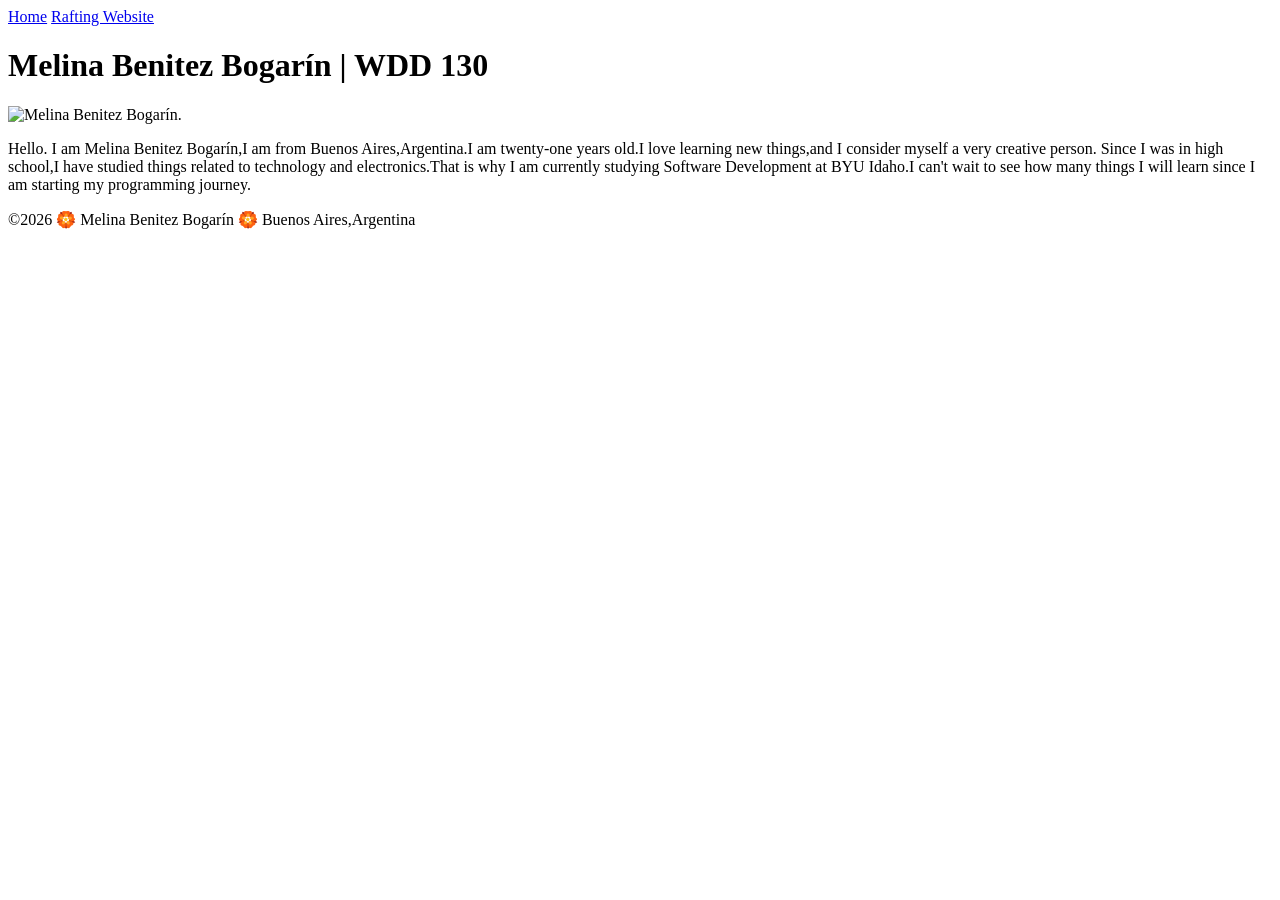
==== index.html @ 6902017c "Add files via upload" ====
<!DOCTYPE html>
<html lang="en-US">
  <head>
      <meta charset="UTF-8">
      <meta name="viewport" content="width=device-width, initial-scale=1.0">
      <title>Melina Benitez Bogarín | WDD 130</title>
  </head>
  <body>
      <header>
         <nav>
              <a href="#">Home</a>
              <a href="wwr/">Rafting Website</a>
         </nav>
      </header>
      <main>
           <h1>Melina Benitez Bogarín | WDD 130 </h1>
           <img src="./images/profile.jpg" alt="Melina Benitez Bogarín.">
           <p>Hello. I am Melina Benitez Bogarín,I am from Buenos Aires,Argentina.I am twenty-one years old.I love learning new things,and I consider myself a very creative person. Since I was in high school,I have studied things related to technology and electronics.That is why I am currently studying Software Development at BYU Idaho.I can't wait to see how many things I will learn since I am starting my programming journey.</p>
      </main>
      <footer>
            <p>©2026 🏵️ Melina Benitez Bogarín 🏵️ Buenos Aires,Argentina</p>
      </footer>
  </body>
</html>
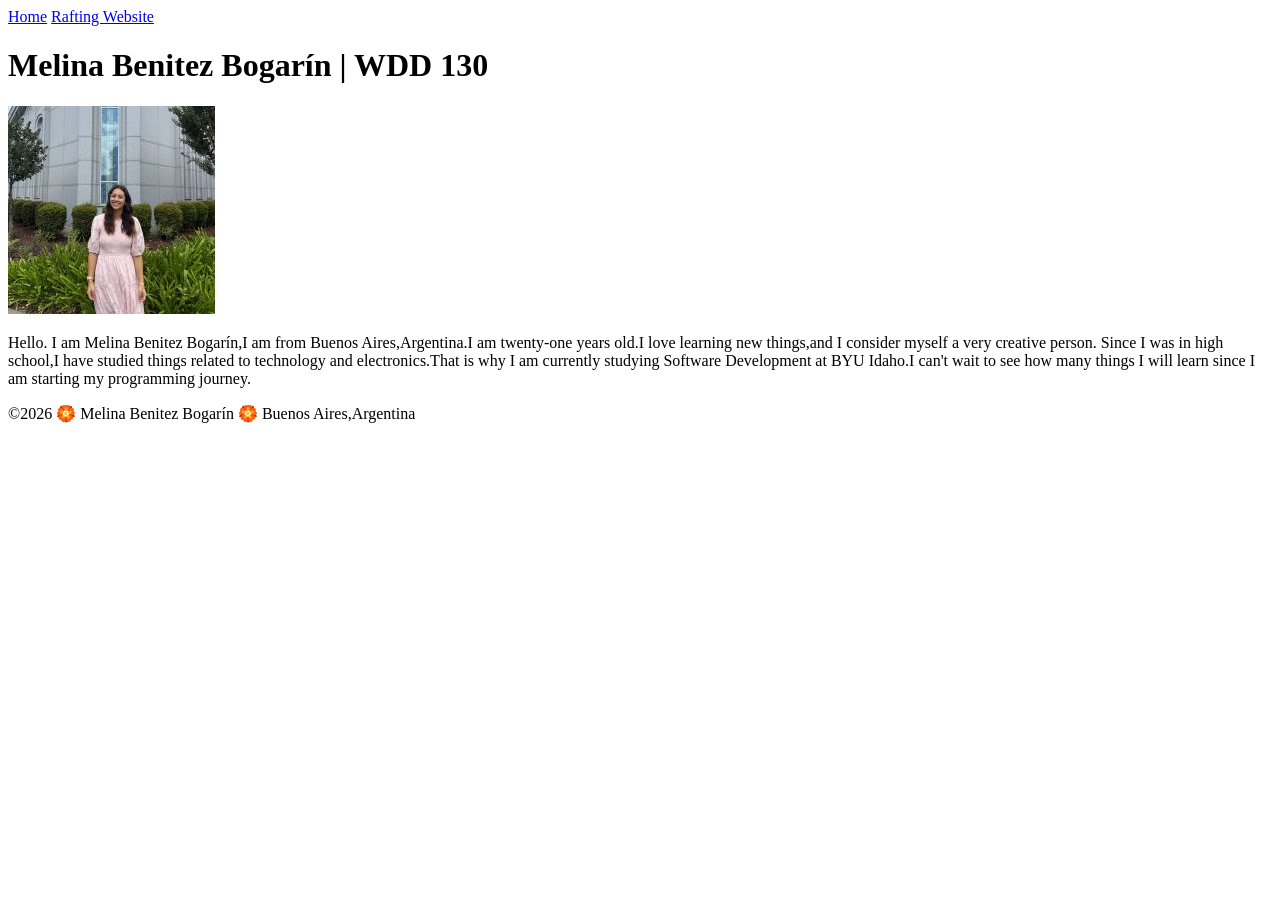
==== commit e581dcfd: "Add files via upload" ====
--- a/index.html
+++ b/index.html
@@ -1,24 +1,31 @@
 <!DOCTYPE html>
 <html lang="en-US">
-  <head>
-      <meta charset="UTF-8">
-      <meta name="viewport" content="width=device-width, initial-scale=1.0">
-      <title>Melina Benitez Bogarín | WDD 130</title>
-  </head>
-  <body>
-      <header>
-         <nav>
-              <a href="#">Home</a>
-              <a href="wwr/">Rafting Website</a>
-         </nav>
-      </header>
-      <main>
-           <h1>Melina Benitez Bogarín | WDD 130 </h1>
-           <img src="./images/profile.jpg" alt="Melina Benitez Bogarín.">
-           <p>Hello. I am Melina Benitez Bogarín,I am from Buenos Aires,Argentina.I am twenty-one years old.I love learning new things,and I consider myself a very creative person. Since I was in high school,I have studied things related to technology and electronics.That is why I am currently studying Software Development at BYU Idaho.I can't wait to see how many things I will learn since I am starting my programming journey.</p>
-      </main>
-      <footer>
-            <p>©2026 🏵️ Melina Benitez Bogarín 🏵️ Buenos Aires,Argentina</p>
-      </footer>
-  </body>
+
+<head>
+    <meta charset="UTF-8">
+    <meta name="viewport" content="width=device-width, initial-scale=1.0">
+    <title>Melina Benitez Bogarin | WDD 130</title>
+</head>
+
+<body>
+    <header>
+        <nav>
+            <a href="#">Home</a>
+            <a href="wwr/">Rafting Website</a>
+        </nav>
+    </header>
+    <main>
+        <h1>Melina Benitez Bogarín | WDD 130 </h1>
+        <img src="images/profile.jpg" alt="Melina Benitez Bogarín">
+        <p>Hello. I am Melina Benitez Bogarín,I am from Buenos Aires,Argentina.I am twenty-one years
+            old.I love learning new things,and I consider myself a very creative person. Since I was
+            in high school,I have studied things related to technology and electronics.That is why I
+            am currently studying Software Development at BYU Idaho.I can't wait to see how many
+            things I will learn since I am starting my programming journey.</p>
+    </main>
+    <footer>
+        <p>©2026 🏵️ Melina Benitez Bogarín 🏵️ Buenos Aires,Argentina</p>
+    </footer>
+</body>
+
 </html>
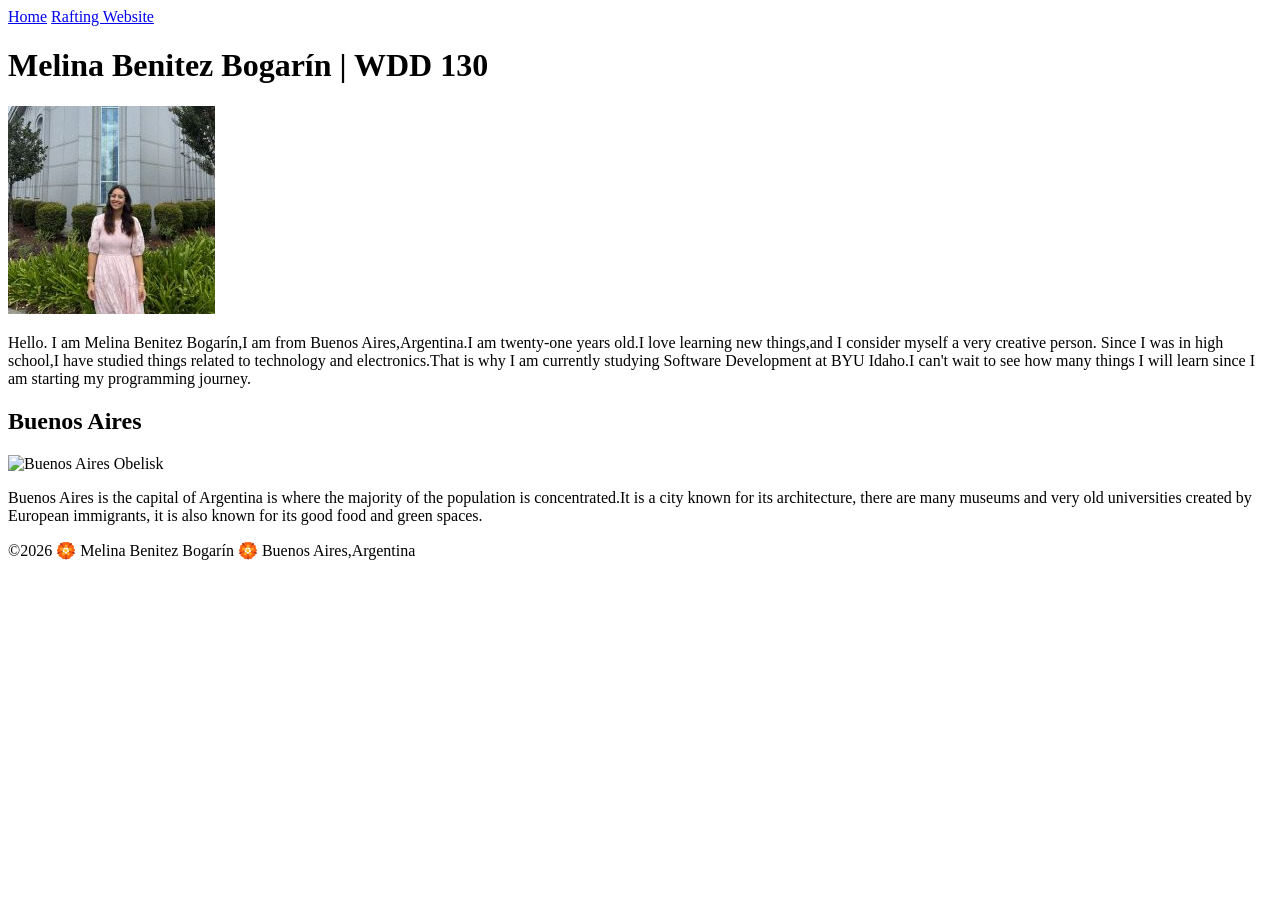
==== commit db5a5a4c: "." ====
--- a/index.html
+++ b/index.html
@@ -5,6 +5,10 @@
     <meta charset="UTF-8">
     <meta name="viewport" content="width=device-width, initial-scale=1.0">
     <title>Melina Benitez Bogarin | WDD 130</title>
+    <meta name="description"
+      content="This page of Melina Benitez,for the course Web Foundamentals of BYU-Idaho,has the purpose is to know her better with this page with continuous improvements">
+    <meta name="author" content="Melina Benitez Bogarín">
+    <link rel="stylesheet" href="styles/styles.css">
 </head>
 
 <body>
@@ -16,6 +20,7 @@
     </header>
     <main>
         <h1>Melina Benitez Bogarín | WDD 130 </h1>
+
         <img src="images/profile.jpg" alt="Melina Benitez Bogarín">
         <p>Hello. I am Melina Benitez Bogarín,I am from Buenos Aires,Argentina.I am twenty-one years
             old.I love learning new things,and I consider myself a very creative person. Since I was
@@ -23,6 +28,14 @@
             am currently studying Software Development at BYU Idaho.I can't wait to see how many
             things I will learn since I am starting my programming journey.</p>
     </main>
+    <aside>
+        <h2>Buenos Aires</h2>
+        <img src="images/buenosaires.jpg" alt="Buenos Aires Obelisk">
+        <p>Buenos Aires is the capital of Argentina is where the majority of the population is
+            concentrated.It is a city known for its architecture, there are many museums and very
+            old universities created by
+            European immigrants, it is also known for its good food and green spaces. </p>
+    </aside>
     <footer>
         <p>©2026 🏵️ Melina Benitez Bogarín 🏵️ Buenos Aires,Argentina</p>
     </footer>
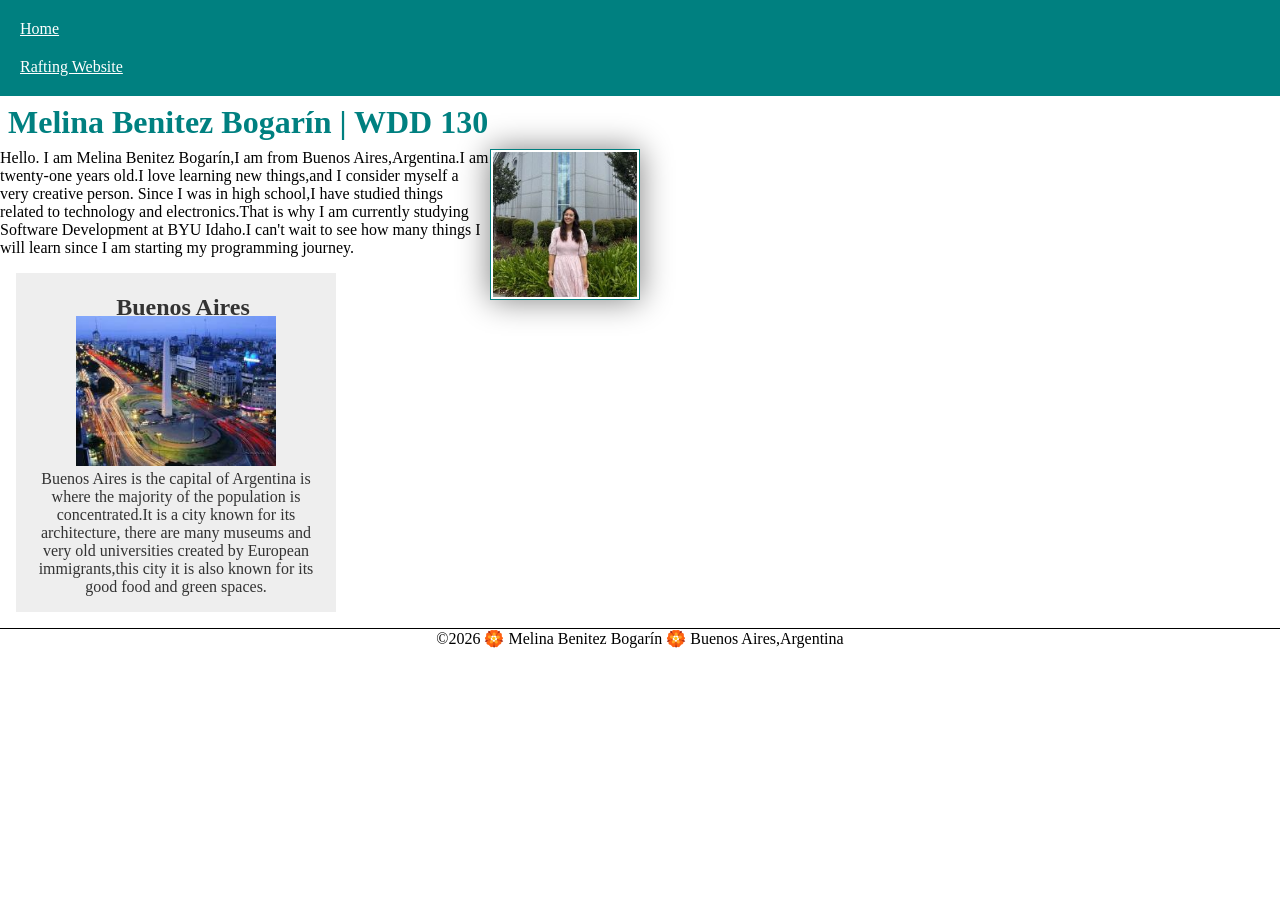
==== commit 4fa77b85: "index" ====
--- a/index.html
+++ b/index.html
@@ -34,7 +34,7 @@
         <p>Buenos Aires is the capital of Argentina is where the majority of the population is
             concentrated.It is a city known for its architecture, there are many museums and very
             old universities created by
-            European immigrants, it is also known for its good food and green spaces. </p>
+            European immigrants,this city it is also known for its good food and green spaces. </p>
     </aside>
     <footer>
         <p>©2026 🏵️ Melina Benitez Bogarín 🏵️ Buenos Aires,Argentina</p>
--- a/styles/styles.css
+++ b/styles/styles.css
@@ -0,0 +1,83 @@
+* {
+    margin: 0;
+    padding: 0;
+    box-sizing: border-box;
+}
+
+nav {
+    background-color: teal;
+    padding: 10px;
+}
+
+nav a {
+    color: white;
+    padding: 10px;
+    display: block;
+
+}
+
+h1 {
+    color: teal;
+    padding: .5rem;
+}
+
+main {
+    max-width: 640px;
+}
+
+main img {
+    width: 150px;
+    height: auto;
+    border: 1px solid teal;
+    padding: 2px;
+    box-shadow: 0 0 30px gray;
+    float: right;
+    margin: 0 0 1 rem 1 rem;
+}
+
+p {
+    padding: 0;
+}
+
+aside {
+    width: 20rem;
+    height: auto;
+    margin: 1rem;
+    border: 1px solid rgb(0 0 / 0.2);
+    padding: 1rem;
+    background-color: #eee;
+    color: #333;
+    text-align: center;
+}
+
+aside img {
+    width: 200px;
+    height: auto;
+
+}
+
+aside h2 {
+    position: relative;
+    top: 5px;
+    left: 7px;
+}
+
+footer {
+    margin-top: 1em;
+    border-top: 1px solid #000;
+    text-align: center;
+}
+
+/* Class Selectors */
+
+.box {
+    margin: 1rem;
+    border: 1px solid rgb(0, 0, 0 / .1);
+    padding: 1rem;
+    background-color: beige;
+    color: black;
+}
+
+.indent {
+    padding-left: 2rem;
+}
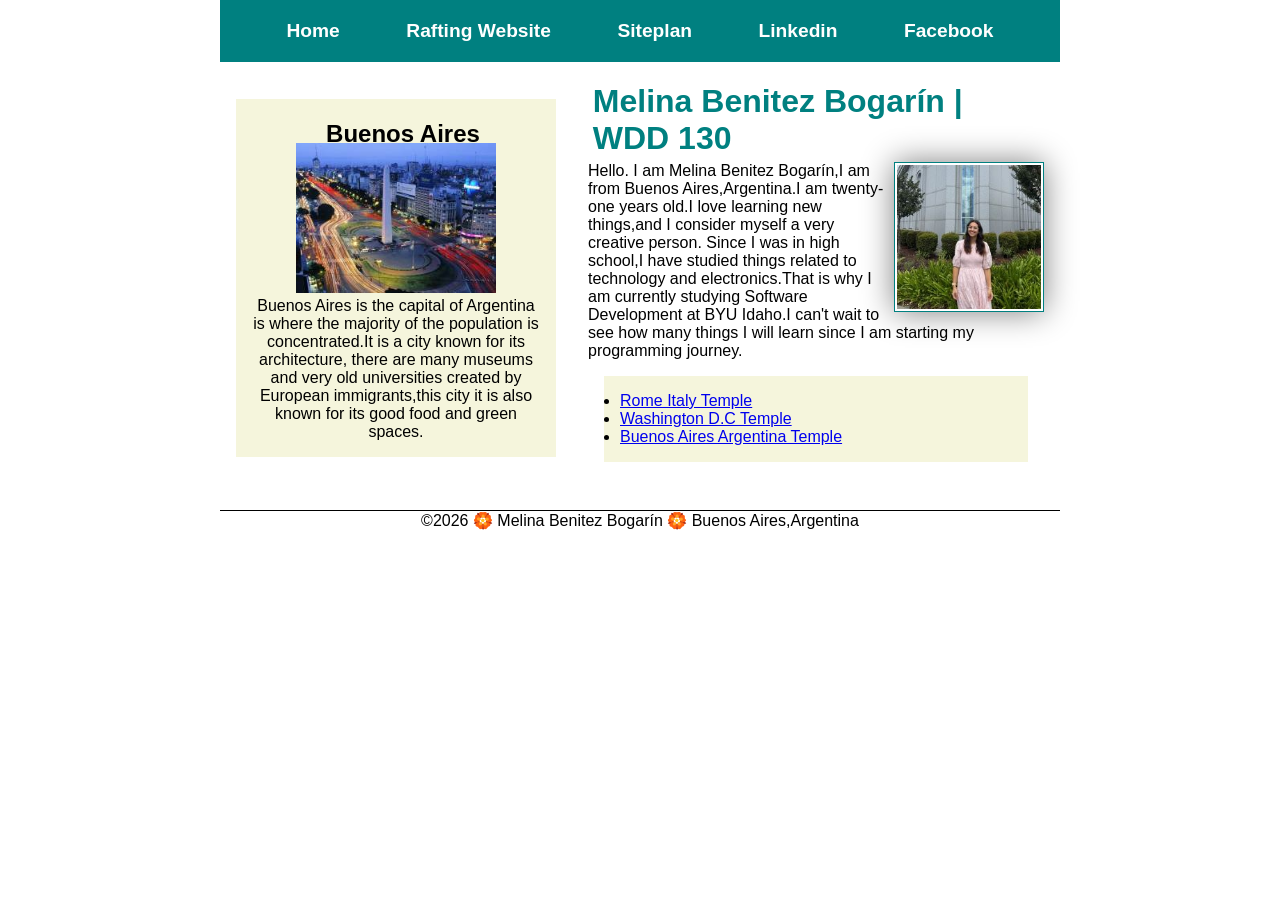
==== commit c3c4d3f0: "week 4" ====
--- a/index.html
+++ b/index.html
@@ -16,26 +16,47 @@
         <nav>
             <a href="#">Home</a>
             <a href="wwr/">Rafting Website</a>
+            <a href="wwr/">Siteplan</a>
+            <a href="https://www.linkedin.com/in/melina-benitez-bogarin/">Linkedin</a>
+            <a href="https://www.facebook.com/melina.bogarin.18/?locale=es_LA">Facebook</a>
         </nav>
     </header>
-    <main>
-        <h1>Melina Benitez Bogarín | WDD 130 </h1>
+    <div class="grid">
+        <main>
+            <h1>Melina Benitez Bogarín | WDD 130 </h1>
 
-        <img src="images/profile.jpg" alt="Melina Benitez Bogarín">
-        <p>Hello. I am Melina Benitez Bogarín,I am from Buenos Aires,Argentina.I am twenty-one years
-            old.I love learning new things,and I consider myself a very creative person. Since I was
-            in high school,I have studied things related to technology and electronics.That is why I
-            am currently studying Software Development at BYU Idaho.I can't wait to see how many
-            things I will learn since I am starting my programming journey.</p>
-    </main>
-    <aside>
-        <h2>Buenos Aires</h2>
-        <img src="images/buenosaires.jpg" alt="Buenos Aires Obelisk">
-        <p>Buenos Aires is the capital of Argentina is where the majority of the population is
-            concentrated.It is a city known for its architecture, there are many museums and very
-            old universities created by
-            European immigrants,this city it is also known for its good food and green spaces. </p>
-    </aside>
+            <img src="images/profile.jpg" alt="Melina Benitez Bogarín">
+            <p>Hello. I am Melina Benitez Bogarín,I am from Buenos Aires,Argentina.I am twenty-one
+                years
+                old.I love learning new things,and I consider myself a very creative person. Since I
+                was
+                in high school,I have studied things related to technology and electronics.That is
+                why I
+                am currently studying Software Development at BYU Idaho.I can't wait to see how many
+                things I will learn since I am starting my programming journey.</p>
+            <ul class="box">
+                <li><a
+                      href="https://www.churchofjesuschrist.org/temples/details/rome-italy-temple?lang=eng">Rome
+                        Italy Temple</a></li>
+                <li><a
+                      href="https://www.churchofjesuschrist.org/temples/details/washington-d.c.-temple?lang=eng">Washington
+                        D.C Temple</a></li>
+                <li><a
+                      href="https://www.churchofjesuschrist.org/temples/details/buenos-aires-argentina-temple?lang=eng">Buenos
+                        Aires Argentina Temple</a></li>
+            </ul>
+        </main>
+        <aside class="box">
+            <h2>Buenos Aires</h2>
+            <img src="images/buenosaires.jpg" alt="Buenos Aires Obelisk">
+            <p>Buenos Aires is the capital of Argentina is where the majority of the population is
+                concentrated.It is a city known for its architecture, there are many museums and
+                very
+                old universities created by
+                European immigrants,this city it is also known for its good food and green spaces.
+            </p>
+        </aside>
+    </div>
     <footer>
         <p>©2026 🏵️ Melina Benitez Bogarín 🏵️ Buenos Aires,Argentina</p>
     </footer>
--- a/styles/styles.css
+++ b/styles/styles.css
@@ -1,27 +1,53 @@
+body {
+    font-size: 16px;
+    font-family: Roboto, Arial, sans-serif;
+    width: 840px;
+    margin: 0 auto;
+}
+
 * {
     margin: 0;
     padding: 0;
     box-sizing: border-box;
 }
 
+header,
+footer {
+    max-width: 840px;
+    margin: 0 auto;
+}
+
 nav {
     background-color: teal;
     padding: 10px;
+    display: flex;
+    justify-content: space-evenly;
+    align-items: center;
 }
 
 nav a {
+    display: block;
     color: white;
     padding: 10px;
-    display: block;
-
+    text-decoration: none;
+    font-size: 1.2rem;
+    font-weight: 700;
 }
 
 h1 {
     color: teal;
-    padding: .5rem;
+    padding: .3rem;
+    border-bottom: #333;
+}
+
+.grid {
+    display: grid;
+    align-items: center;
 }
 
 main {
+    grid-column: 2/3;
+    margin: 1rem;
     max-width: 640px;
 }
 
@@ -40,6 +66,7 @@
 }
 
 aside {
+    position: relative;
     width: 20rem;
     height: auto;
     margin: 1rem;
@@ -48,6 +75,9 @@
     background-color: #eee;
     color: #333;
     text-align: center;
+    grid-column: 1/2;
+    grid-row: 1/2;
+
 }
 
 aside img {
